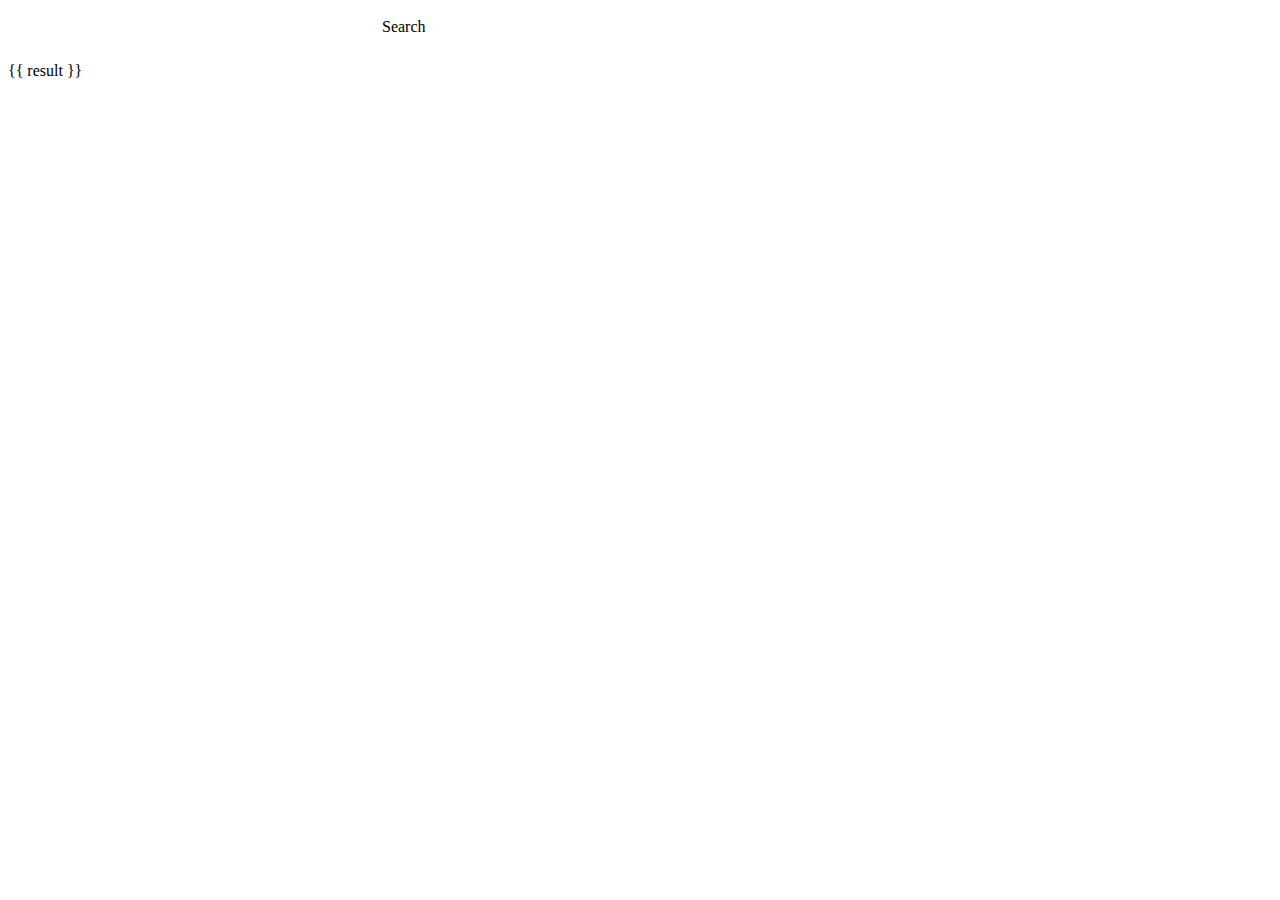
==== springboot-view/src/main/resources/views/index.html @ 294a1ee2 "玩前端" ====
<!DOCTYPE html>
<html lang="en">
<head>
    <meta charset="UTF-8">
    <title>Title</title>
    <!--<script src="https://cdn.jsdelivr.net/npm/vue/dist/vue.js"></script>-->
    <script src="js/vueDev.js"></script>
    <script src="js/iview.min.js"></script>
    <script src="http://ajax.googleapis.com/ajax/libs/jquery/1.8.0/jquery.min.js"></script>
    <link rel="stylesheet" href="css/iview.css">
    <style>
        .btn{
            float: left;
            margin: 10px 8px;
        }
    </style>
</head>
<body>
    <div id="app">

        <div>
            <i-input search enter-button="Search" placeholder="Enter something..." class="btn" style="width: 350px" @on-search="say" v-model="message"></i-input>
            <i-button type="warning" icon="ios-search" class="btn" shape="circle" style="float: left">Search</i-button>
            <i-button icon="ios-download-outline" class="btn" shape="circle" type="primary" style="float: left"></i-button>
        </div>
        <div style="clear: both"></div>
        <div>
            <p>{{ result }}</p>
        </div>

    </div>

</body>

<script>
    var app = new Vue({
        el:"#app",
        data:{
            message:null,
            result:null
        },
        methods:{
            say:function(){
                $.ajax({
                    method: "GET", // 一般用 POST 或 GET 方法
                    url: "hello/say", // 要请求的地址
                    dataType: "json",// 服务器返回的数据类型，可能是文本 ，音频 视频 script 等浏览 （MIME类型）器会采用不同的方法来解析。
                    data:{ //发送到服务器的数据。将自动转换为请求字符串格式。GET 请求中将附加在 URL 后。查看 processData 选项说明以禁止此自动转换。必须为 Key/Value 格式。如果为数组，jQuery 将自动为不同值对应同一个名称。如 {foo: ["bar1", "bar2"]} 转换为 "&foo=bar1&foo=bar2"。
                        "name":app.message
                    },
                    success(result){
                        console.log(result);// 成功之后执行这里面的代码
                        app.result = result.msg
                    },
                    error(e){
                        console.log(e)//请求失败是执行这里的函数
                    }
                });
            }
        }
    })



</script>

</html>
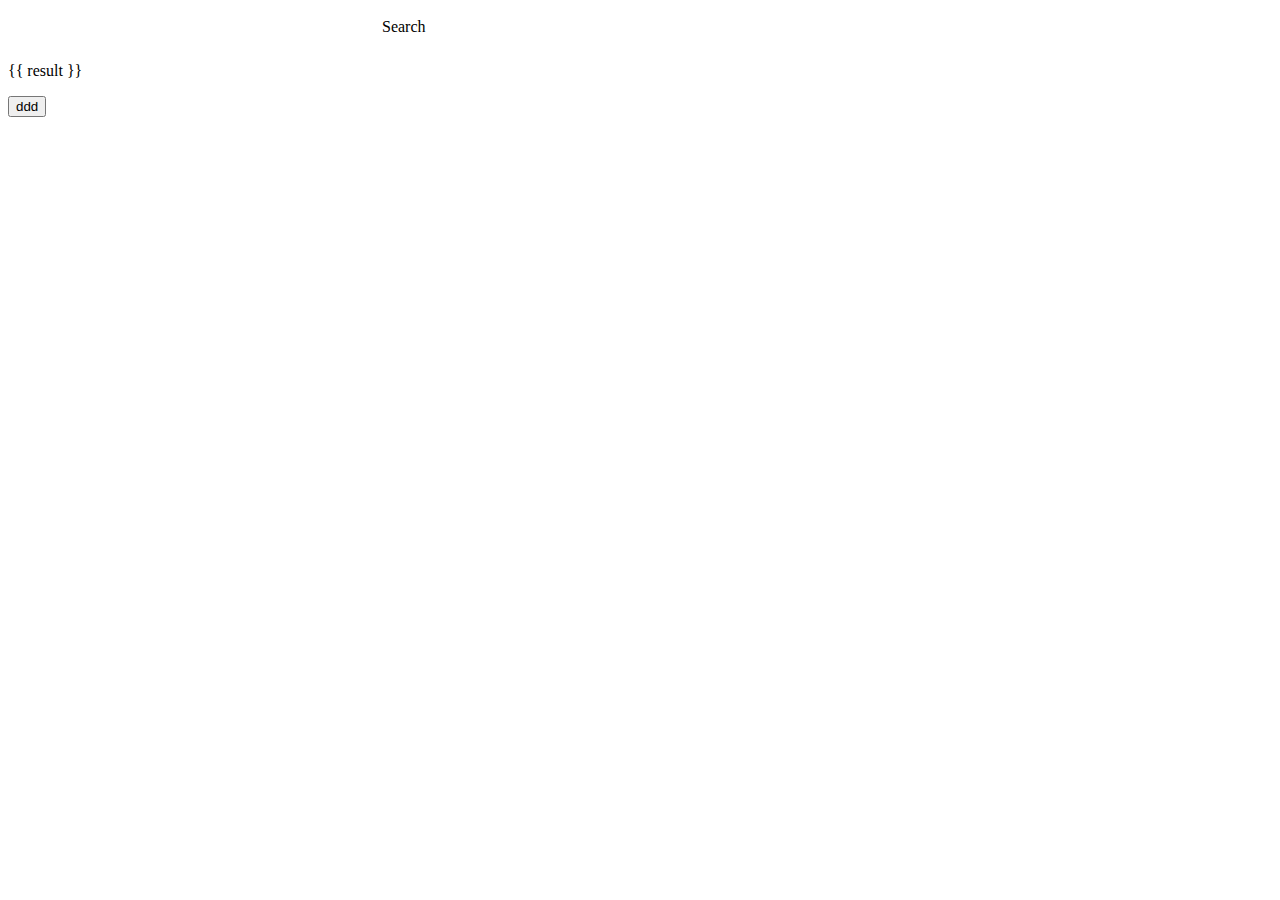
==== commit aa0ede61: "新增 generator" ====
--- a/springboot-view/src/main/resources/views/index.html
+++ b/springboot-view/src/main/resources/views/index.html
@@ -30,6 +30,10 @@
 
     </div>
 
+    <div id="app2">
+        <button @click="p">ddd</button>
+    </div>
+
 </body>
 
 <script>
@@ -58,8 +62,17 @@
                 });
             }
         }
+    });
+
+
+    var app2 = new Vue({
+        el:"#app2",
+        methods:{
+            p:function () {
+                console.log(app.result)
+            }
+        }
     })
-
 
 
 </script>
